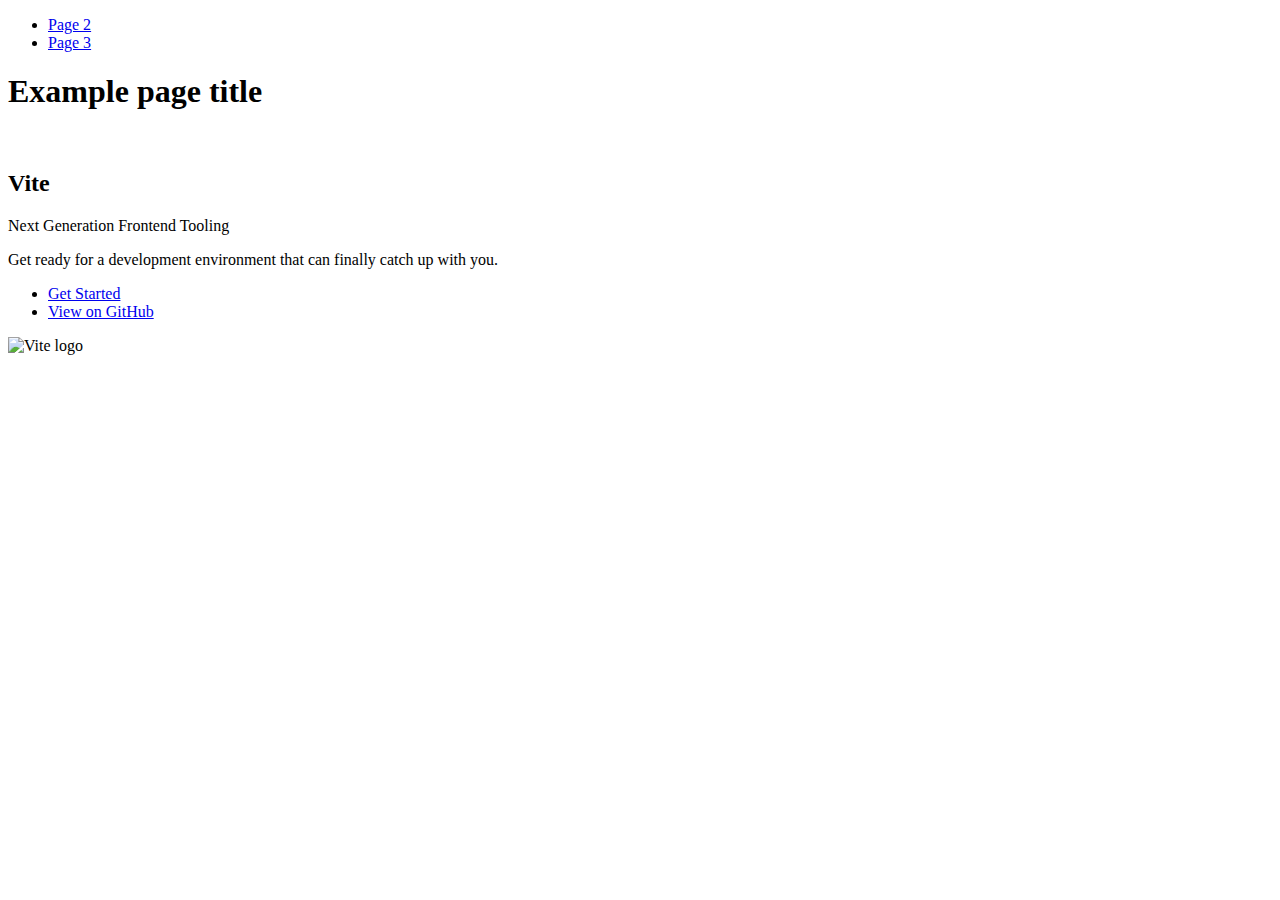
==== index.html @ 03a56757 "Deploying to gh-pages from @ Plotvochka/goit-js-hw-10@76f6219aebddc4f0f6b2d81324fa869aa7e423ae 🚀" ====
<!DOCTYPE html>
<html lang="en">
  <head>
    <meta charset="UTF-8" />
    <link rel="icon" type="image/svg+xml" href="/goit-js-hw-10/favicon.svg" />
    <meta name="viewport" content="width=device-width, initial-scale=1.0" />
    <title>Vanilla App Template</title>
    
    <script type="module" crossorigin src="/goit-js-hw-10/commonHelpers.js"></script>
    <link rel="stylesheet" href="/goit-js-hw-10/assets/index-10c40100.css">
  </head>
  <body>
    <header class="header">
  <nav class="nav">
    <ul class="nav-list">
      <li class="nav-item">
        <a href="./page-2.html" class="nav-link">Page 2</a>
      </li>

      <li class="nav-item">
        <a href="./page-3.html" class="nav-link">Page 3</a>
      </li>
    </ul>
  </nav>
</header>


    <section>
      <h1>Example page title</h1>
      <!-- Path to images as from index.html file -->
      <img src="/goit-js-hw-10/assets/javascript-8dac5379.svg" alt="" />
    </section>

    <!-- Loads the specified .html file -->
    <section class="vite-promo">
  <div class="container">
    <div class="wrapper">
      <h2 class="title">
        <span class="gradient">Vite</span>
      </h2>
      <p class="text">Next Generation Frontend Tooling</p>
      <p class="tagline">
        Get ready for a development environment that can finally catch up with
        you.
      </p>

      <ul class="actions">
        <li class="action">
          <a
            class="link"
            href="https://vitejs.dev/guide/"
            target="_blank"
            rel="noopener noreferrer"
            >Get Started</a
          >
        </li>
        <li class="action">
          <a
            class="link"
            href="https://github.com/vitejs/vite"
            target="_blank"
            rel="noopener noreferrer"
            >View on GitHub</a
          >
        </li>
      </ul>
    </div>

    <div class="thumb">
      <!-- Path to images as from index.html file -->
      <img
        class="pic"
        src="/goit-js-hw-10/assets/vite-logo-51249ca9.png"
        alt="Vite logo"
        width="640"
        height="640"
      />
    </div>
  </div>
</section>


    
  </body>
</html>
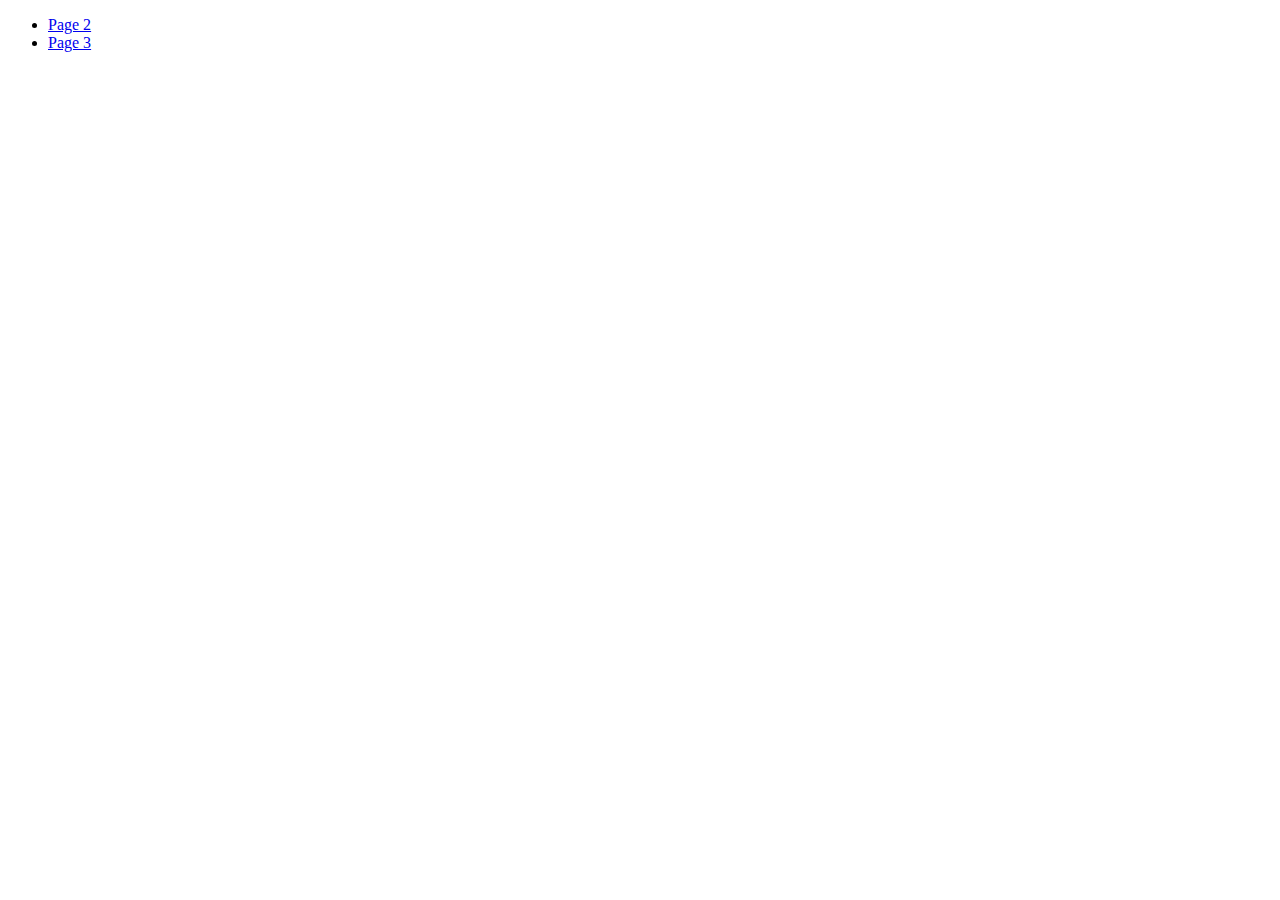
==== commit 16b60e1b: "Deploying to gh-pages from @ Plotvochka/goit-js-hw-10@ae90ca9aba937ca8e8420045f41861543c8da768 🚀" ====
--- a/index.html
+++ b/index.html
@@ -2,84 +2,21 @@
 <html lang="en">
   <head>
     <meta charset="UTF-8" />
-    <link rel="icon" type="image/svg+xml" href="/goit-js-hw-10/favicon.svg" />
+    <link rel="icon" type="image/svg+xml" href="/favicon.svg" />
     <meta name="viewport" content="width=device-width, initial-scale=1.0" />
     <title>Vanilla App Template</title>
     
-    <script type="module" crossorigin src="/goit-js-hw-10/commonHelpers.js"></script>
-    <link rel="stylesheet" href="/goit-js-hw-10/assets/index-10c40100.css">
+    <link rel="stylesheet" href="/goit-js-hw-10/assets/index-c9db6b34.css">
   </head>
   <body>
-    <header class="header">
-  <nav class="nav">
     <ul class="nav-list">
       <li class="nav-item">
-        <a href="./page-2.html" class="nav-link">Page 2</a>
+        <a href="./1-timer.html" class="nav-link">Page 2</a>
       </li>
 
       <li class="nav-item">
-        <a href="./page-3.html" class="nav-link">Page 3</a>
+        <a href="./2-snackbar.html" class="nav-link">Page 3</a>
       </li>
     </ul>
-  </nav>
-</header>
-
-
-    <section>
-      <h1>Example page title</h1>
-      <!-- Path to images as from index.html file -->
-      <img src="/goit-js-hw-10/assets/javascript-8dac5379.svg" alt="" />
-    </section>
-
-    <!-- Loads the specified .html file -->
-    <section class="vite-promo">
-  <div class="container">
-    <div class="wrapper">
-      <h2 class="title">
-        <span class="gradient">Vite</span>
-      </h2>
-      <p class="text">Next Generation Frontend Tooling</p>
-      <p class="tagline">
-        Get ready for a development environment that can finally catch up with
-        you.
-      </p>
-
-      <ul class="actions">
-        <li class="action">
-          <a
-            class="link"
-            href="https://vitejs.dev/guide/"
-            target="_blank"
-            rel="noopener noreferrer"
-            >Get Started</a
-          >
-        </li>
-        <li class="action">
-          <a
-            class="link"
-            href="https://github.com/vitejs/vite"
-            target="_blank"
-            rel="noopener noreferrer"
-            >View on GitHub</a
-          >
-        </li>
-      </ul>
-    </div>
-
-    <div class="thumb">
-      <!-- Path to images as from index.html file -->
-      <img
-        class="pic"
-        src="/goit-js-hw-10/assets/vite-logo-51249ca9.png"
-        alt="Vite logo"
-        width="640"
-        height="640"
-      />
-    </div>
-  </div>
-</section>
-
-
-    
   </body>
 </html>
